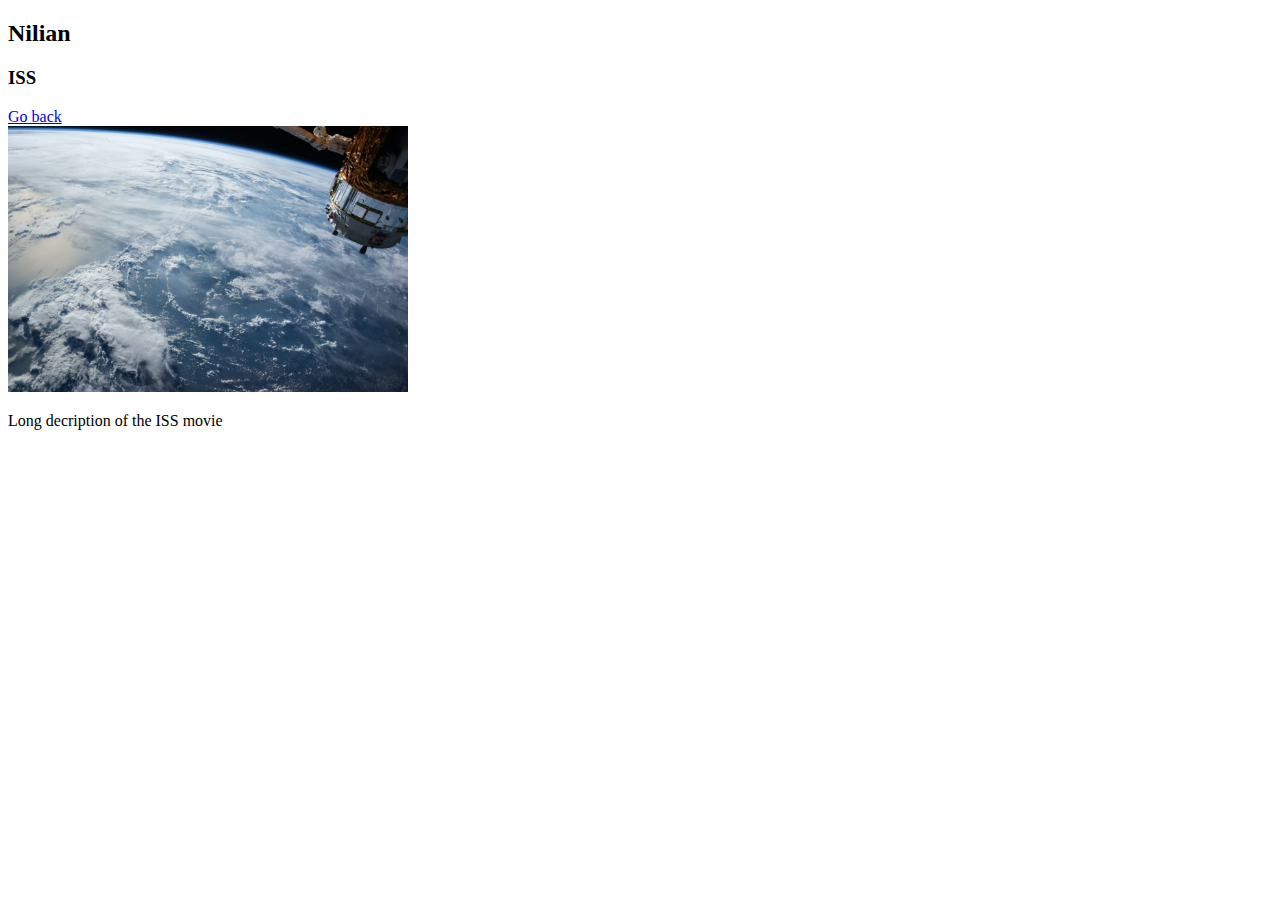
==== ISS.html @ ac1fae3d "My first website" ====
<!DOCTYPE html>
<html lang="en">
<head>
    <meta charset="UTF-8">
    <meta name="viewport" content="width=device-width, initial-scale=1.0">
    <title>Document</title>
</head>
<body>
   <header>
    <h2>Nilian</h2>
    <h3>ISS</h3>
    <a href="index.html">Go back</a>
   </header>
   <main>
    <img src="Images/ISS.jpg" width="400" />

    <p>
        Long decription of the ISS movie 
    </p>
   </main>
</body>
</html>
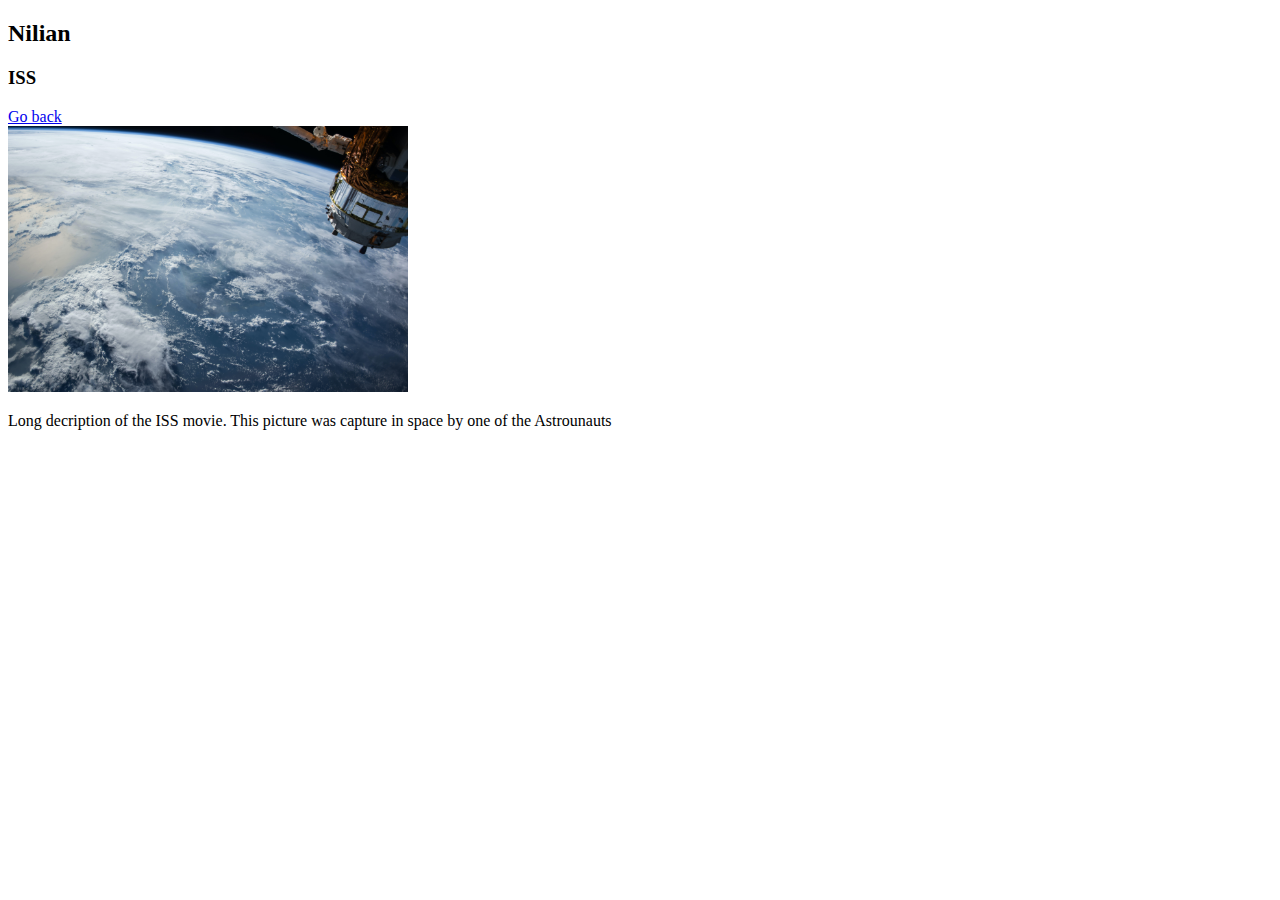
==== commit d6cd8ec2: "Styled my website" ====
--- a/ISS.html
+++ b/ISS.html
@@ -15,7 +15,8 @@
     <img src="Images/ISS.jpg" width="400" />
 
     <p>
-        Long decription of the ISS movie 
+        Long decription of the ISS movie.
+        This picture was capture in space by one of the Astrounauts
     </p>
    </main>
 </body>
